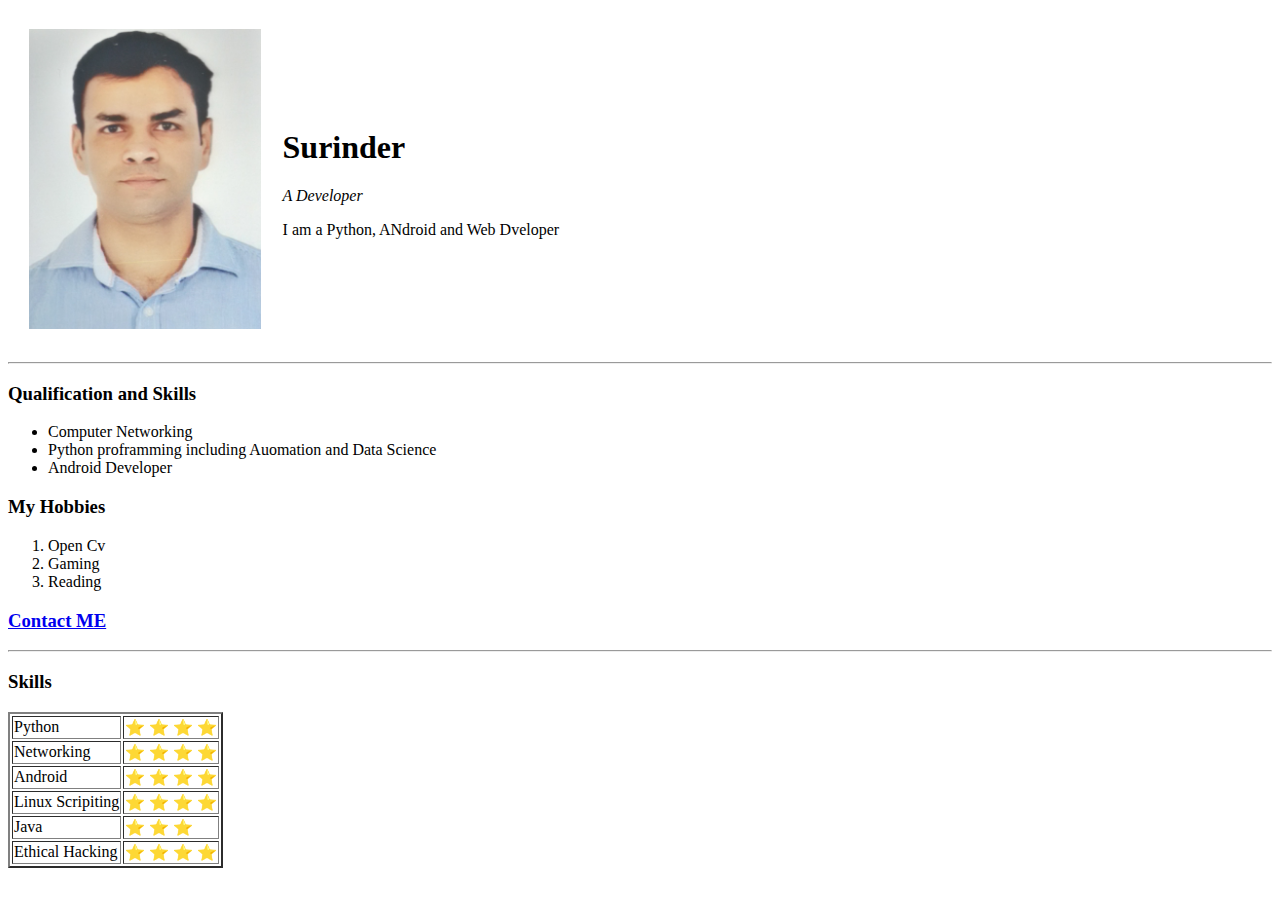
==== index.html @ 819c7f1f "First CV upload" ====
<!DOCTYPE html>
<html lang="en" dir="ltr">

<head>
  <meta charset="utf-8">
  <title>Surinder</title>
</head>



<body>
  <table cellspacing="20">
    <tr>

      <td> <img src="Surinder.jpg" alt="Surinder width=" 400" height="300"> </td>
      <td>
        <h1>Surinder</h1>

        <p><em> A Developer</em> </p>
        <p>I am a Python, ANdroid and Web Dveloper</p>
      </td>


    </tr>



  </table>




  <hr>
  <h3>Qualification and Skills</h3>
  <ul>
    <li>Computer Networking</li>
    <li>Python proframming including Auomation and Data Science</li>
    <li>Android Developer</li>
  </ul>
  <h3>My Hobbies</h3>
  <ol>

    <li>Open Cv </li>
    <li>Gaming </li>
    <li>Reading</li>
  </ol>
  <h3><a href="contact.html">Contact ME</a></h3>
  <hr />
  <h3>Skills</h3>
<table border="2">
<tr>
<td>Python</td>
<td>
&#11088; 	&#11088;
&#11088;
&#11088;</td>

</tr>
<tr><td>Networking </td>
<td>
&#11088; 	&#11088;
&#11088;
&#11088;</td>
</tr>

<tr><td>Android </td>
<td>
&#11088; 	&#11088;
&#11088;
&#11088;</td>
</tr>

<tr><td>Linux Scripiting </td>
<td>
&#11088; 	&#11088;
&#11088;
&#11088;</td>
</tr>
<tr><td>Java </td>
<td>
&#11088; 	&#11088;
&#11088;
</td>
</tr>

<tr><td>Ethical Hacking </td>
<td>
&#11088; 	&#11088;
&#11088;
&#11088;</td>
</tr>


</table>

</body>

</html>
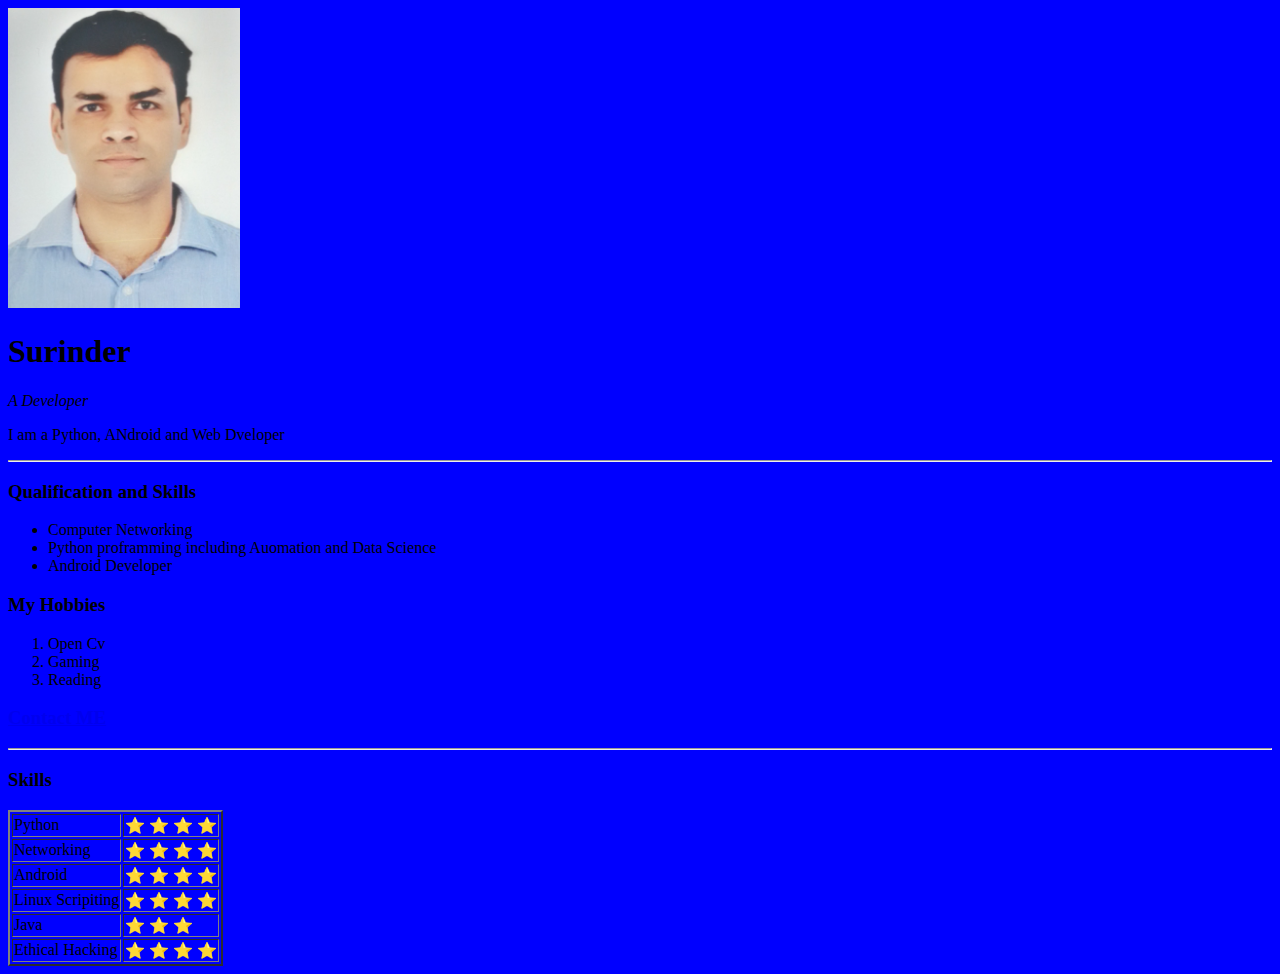
==== commit 5d8812e6: "Update index.html" ====
--- a/index.html
+++ b/index.html
@@ -8,7 +8,7 @@
 
 
 
-<body>
+<body style = "background-color: blue;>
   <table cellspacing="20">
     <tr>
 
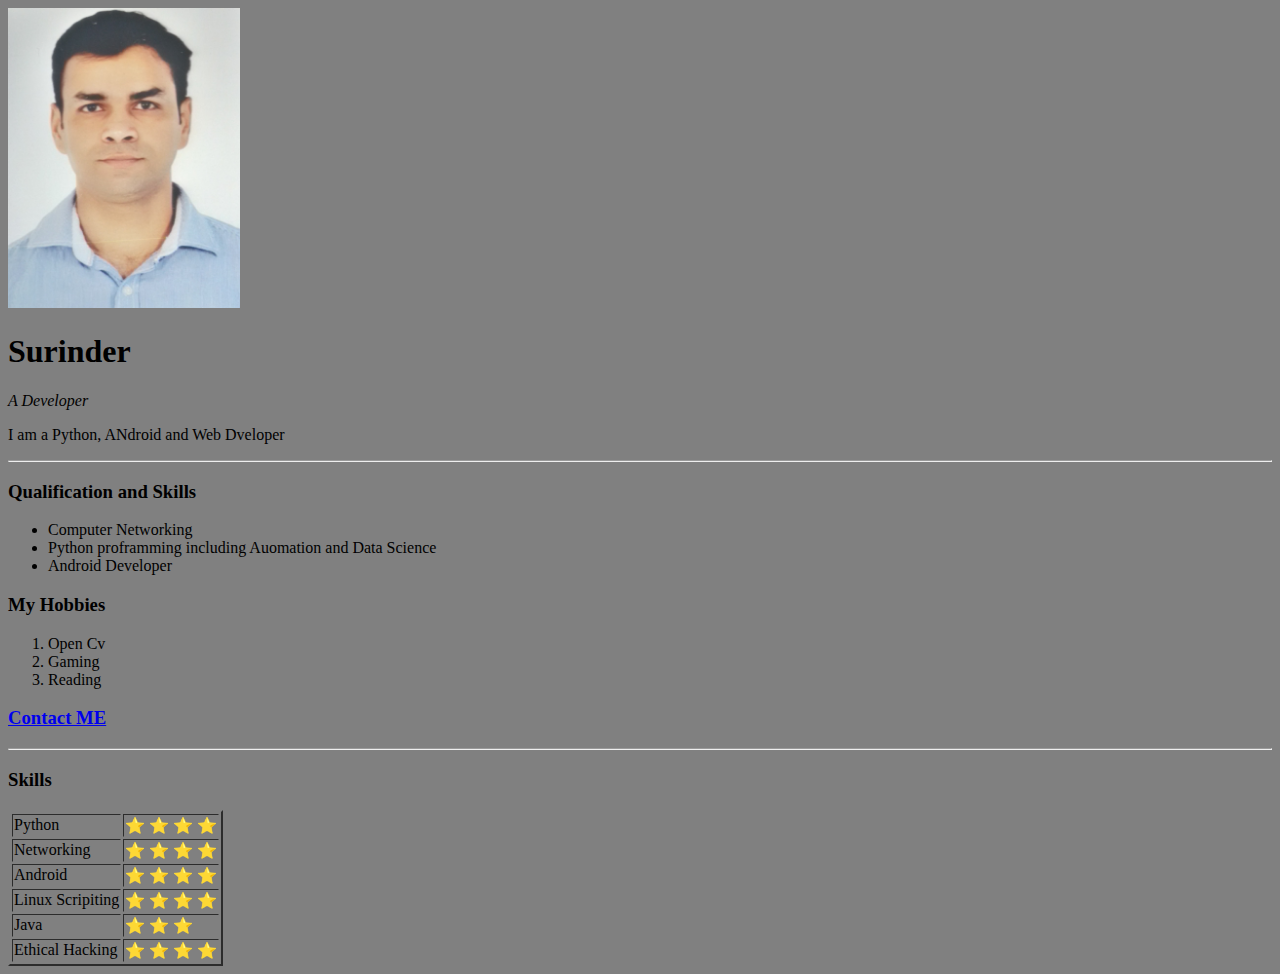
==== commit bf7d1e4f: "Update index.html" ====
--- a/index.html
+++ b/index.html
@@ -8,7 +8,7 @@
 
 
 
-<body style = "background-color: blue;>
+<body style = "background-color: gray;>
   <table cellspacing="20">
     <tr>
 
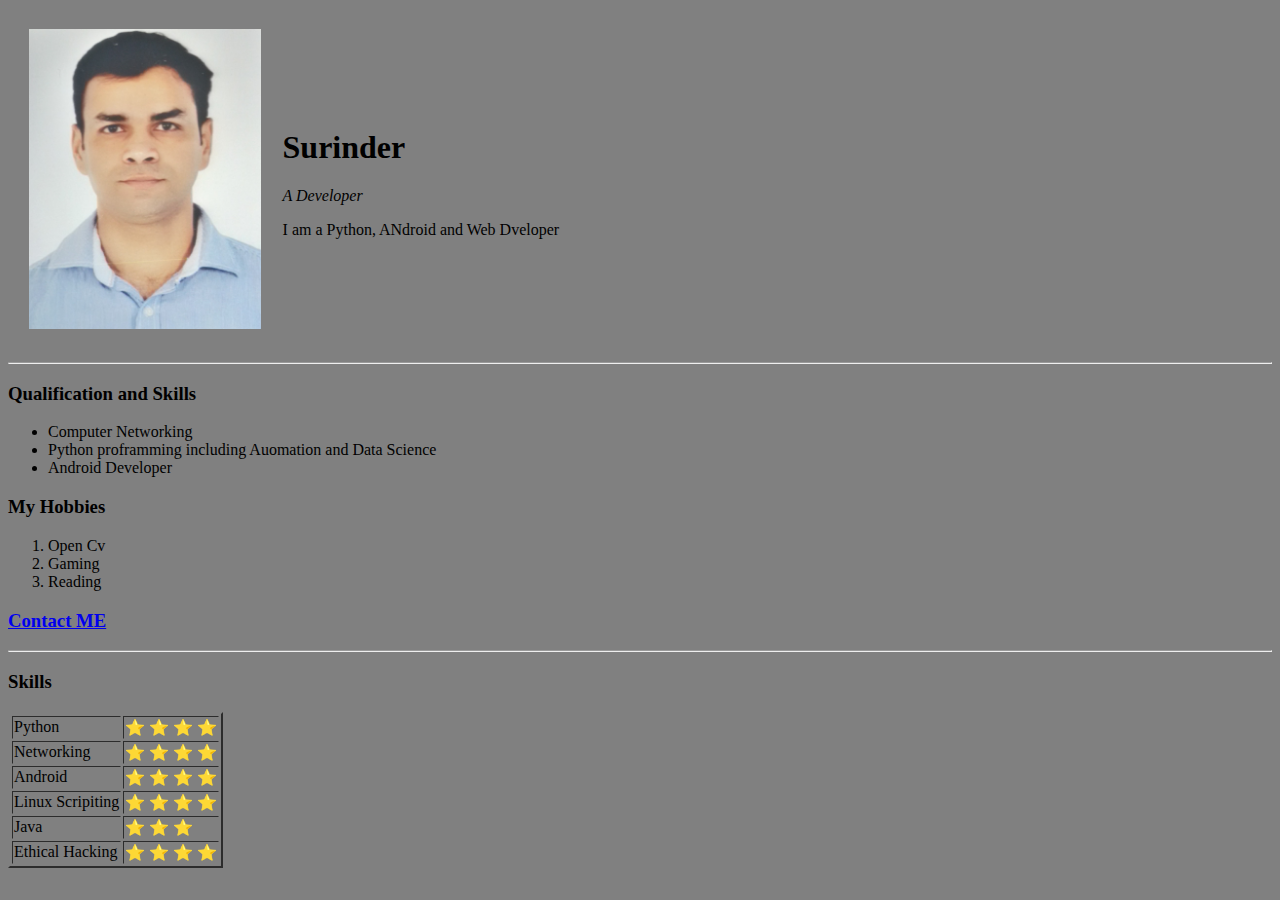
==== commit 46f54401: "Update index.html" ====
--- a/index.html
+++ b/index.html
@@ -8,7 +8,7 @@
 
 
 
-<body style = "background-color: gray;>
+<body style = "background-color: gray;">
   <table cellspacing="20">
     <tr>
 
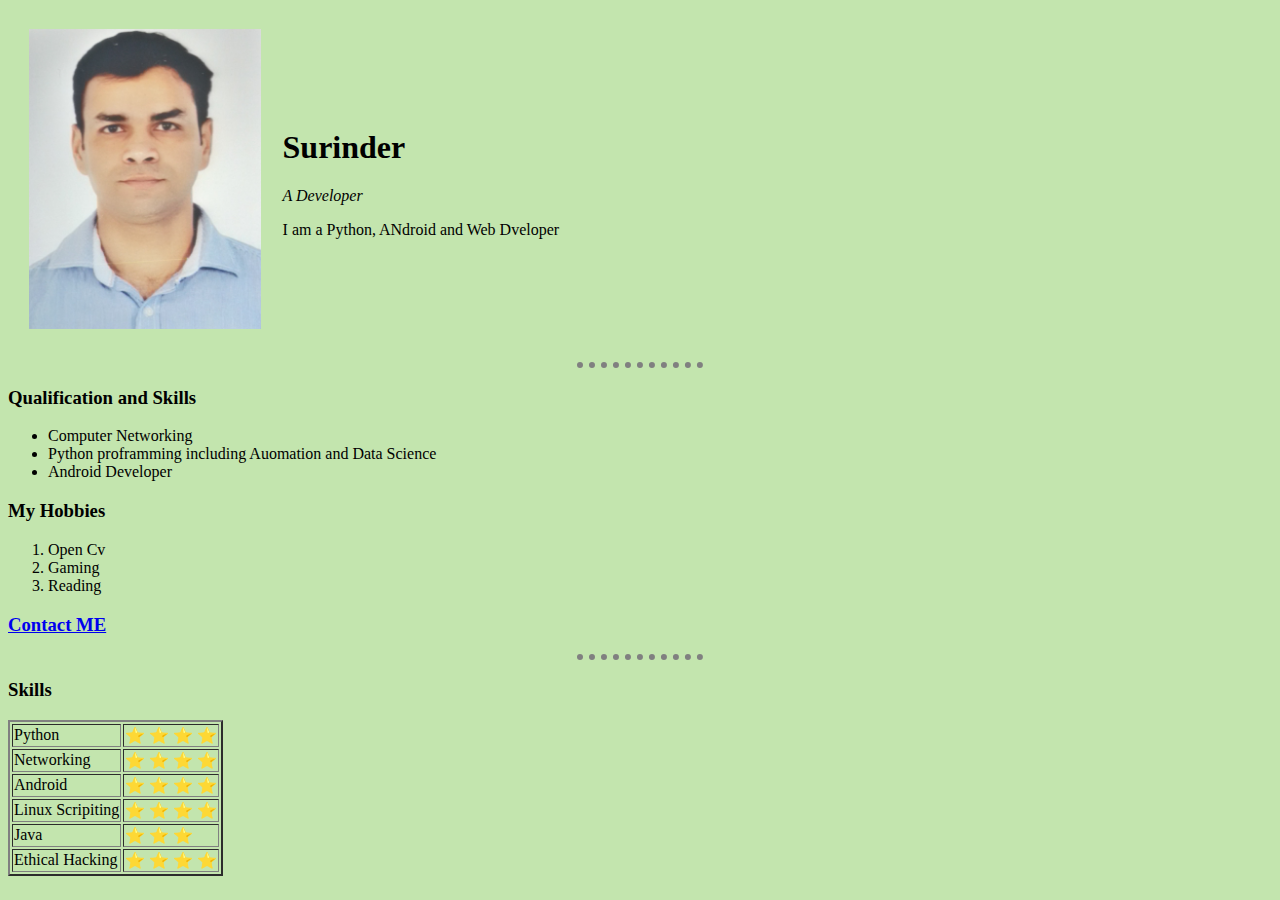
==== commit 6ecdc3d9: "Add files via upload" ====
--- a/index.html
+++ b/index.html
@@ -4,11 +4,15 @@
 <head>
   <meta charset="utf-8">
   <title>Surinder</title>
+  <link rel="stylesheet" href="css/styles.css">
+
+
+
 </head>
 
 
 
-<body style = "background-color: gray;">
+<body>
   <table cellspacing="20">
     <tr>
 
@@ -23,13 +27,7 @@
 
     </tr>
 
-
-
   </table>
-
-
-
-
   <hr>
   <h3>Qualification and Skills</h3>
   <ul>
@@ -47,51 +45,56 @@
   <h3><a href="contact.html">Contact ME</a></h3>
   <hr />
   <h3>Skills</h3>
-<table border="2">
-<tr>
-<td>Python</td>
-<td>
-&#11088; 	&#11088;
-&#11088;
-&#11088;</td>
+  <table border="2">
+    <tr>
+      <td>Python</td>
+      <td>
+        &#11088; &#11088;
+        &#11088;
+        &#11088;</td>
 
-</tr>
-<tr><td>Networking </td>
-<td>
-&#11088; 	&#11088;
-&#11088;
-&#11088;</td>
-</tr>
+    </tr>
+    <tr>
+      <td>Networking </td>
+      <td>
+        &#11088; &#11088;
+        &#11088;
+        &#11088;</td>
+    </tr>
 
-<tr><td>Android </td>
-<td>
-&#11088; 	&#11088;
-&#11088;
-&#11088;</td>
-</tr>
+    <tr>
+      <td>Android </td>
+      <td>
+        &#11088; &#11088;
+        &#11088;
+        &#11088;</td>
+    </tr>
 
-<tr><td>Linux Scripiting </td>
-<td>
-&#11088; 	&#11088;
-&#11088;
-&#11088;</td>
-</tr>
-<tr><td>Java </td>
-<td>
-&#11088; 	&#11088;
-&#11088;
-</td>
-</tr>
+    <tr>
+      <td>Linux Scripiting </td>
+      <td>
+        &#11088; &#11088;
+        &#11088;
+        &#11088;</td>
+    </tr>
+    <tr>
+      <td>Java </td>
+      <td>
+        &#11088; &#11088;
+        &#11088;
+      </td>
+    </tr>
 
-<tr><td>Ethical Hacking </td>
-<td>
-&#11088; 	&#11088;
-&#11088;
-&#11088;</td>
-</tr>
+    <tr>
+      <td>Ethical Hacking </td>
+      <td>
+        &#11088; &#11088;
+        &#11088;
+        &#11088;</td>
+    </tr>
 
 
-</table>
+  </table>
 
 </body>
 
--- a/css/styles.css
+++ b/css/styles.css
@@ -0,0 +1,15 @@
+body {
+
+  background-color: #C3E5AE;
+}
+hr{
+
+
+
+
+  width: 10%;
+  border-style: dotted none none ;
+  border-color: gray;
+  border-width: 6px;
+  border-spacing: 20px;
+}
